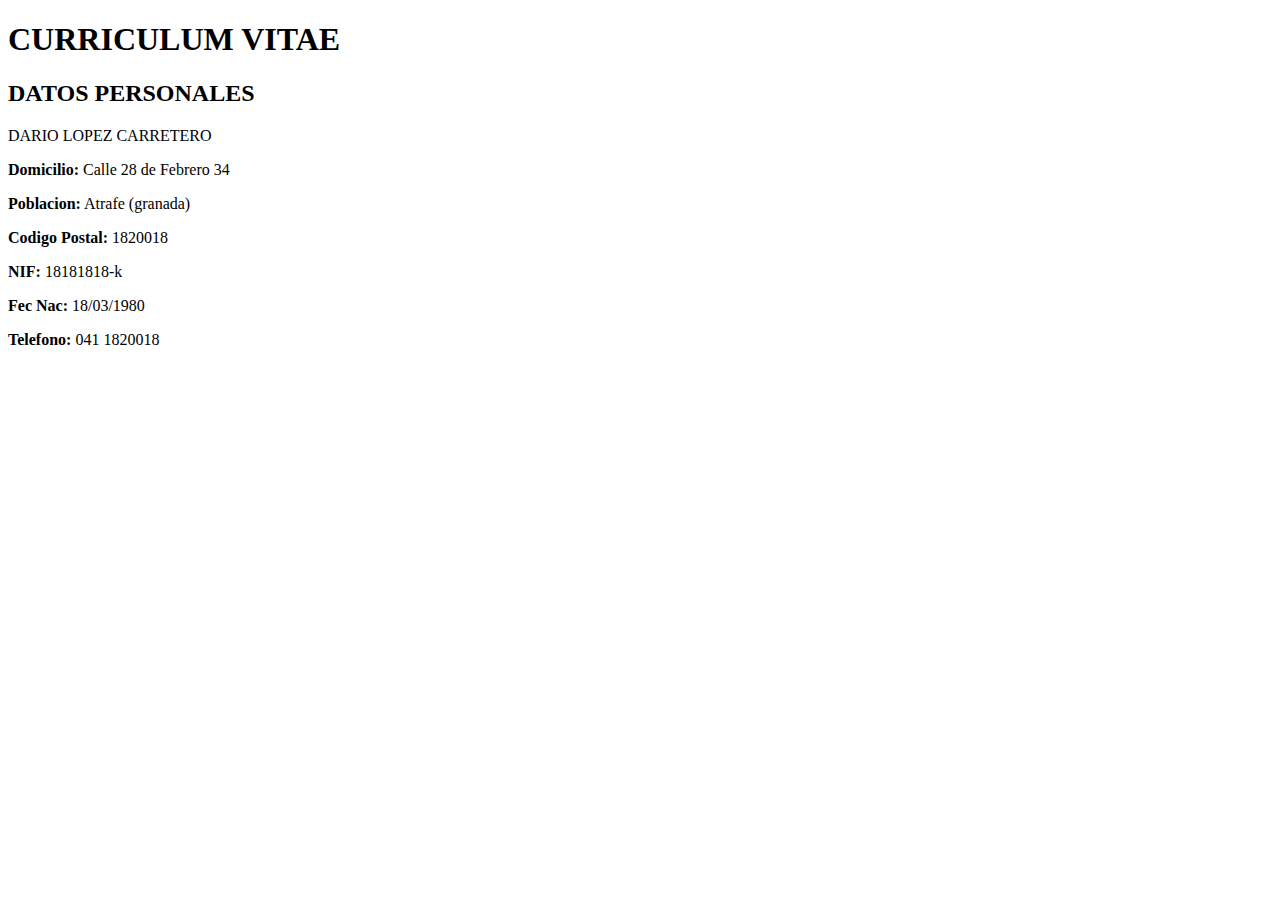
==== Modulo_1/HTML/index.html @ ea0b9317 "primer proyecto Html" ====
<!DOCTYPE html>
<html lang="en">
<head>
    <meta charset="UTF-8">
    <meta name="viewport" content="width=device-width, initial-scale=1.0">
    <title>Curriculum Vitae</title>
    <link rel="stylesheet" href="">

</head>
<body>

    <h1>CURRICULUM VITAE</h1>

    <!--Seccion datos personales-->
    <section>
        <h2>DATOS PERSONALES</h2>
        <p>DARIO LOPEZ CARRETERO</p>
        <p><strong>Domicilio:</strong> Calle 28 de Febrero 34 </p>
        <p><strong>Poblacion:</strong> Atrafe (granada) </p>
        <p><strong>Codigo Postal:</strong> 1820018 </p>
        <p><strong>NIF:</strong> 18181818-k </p>
        <p><strong>Fec Nac:</strong> 18/03/1980 </p>
        <p><strong>Telefono:</strong> 041 1820018 </p>
        
    </section>
    
</body>
</html>
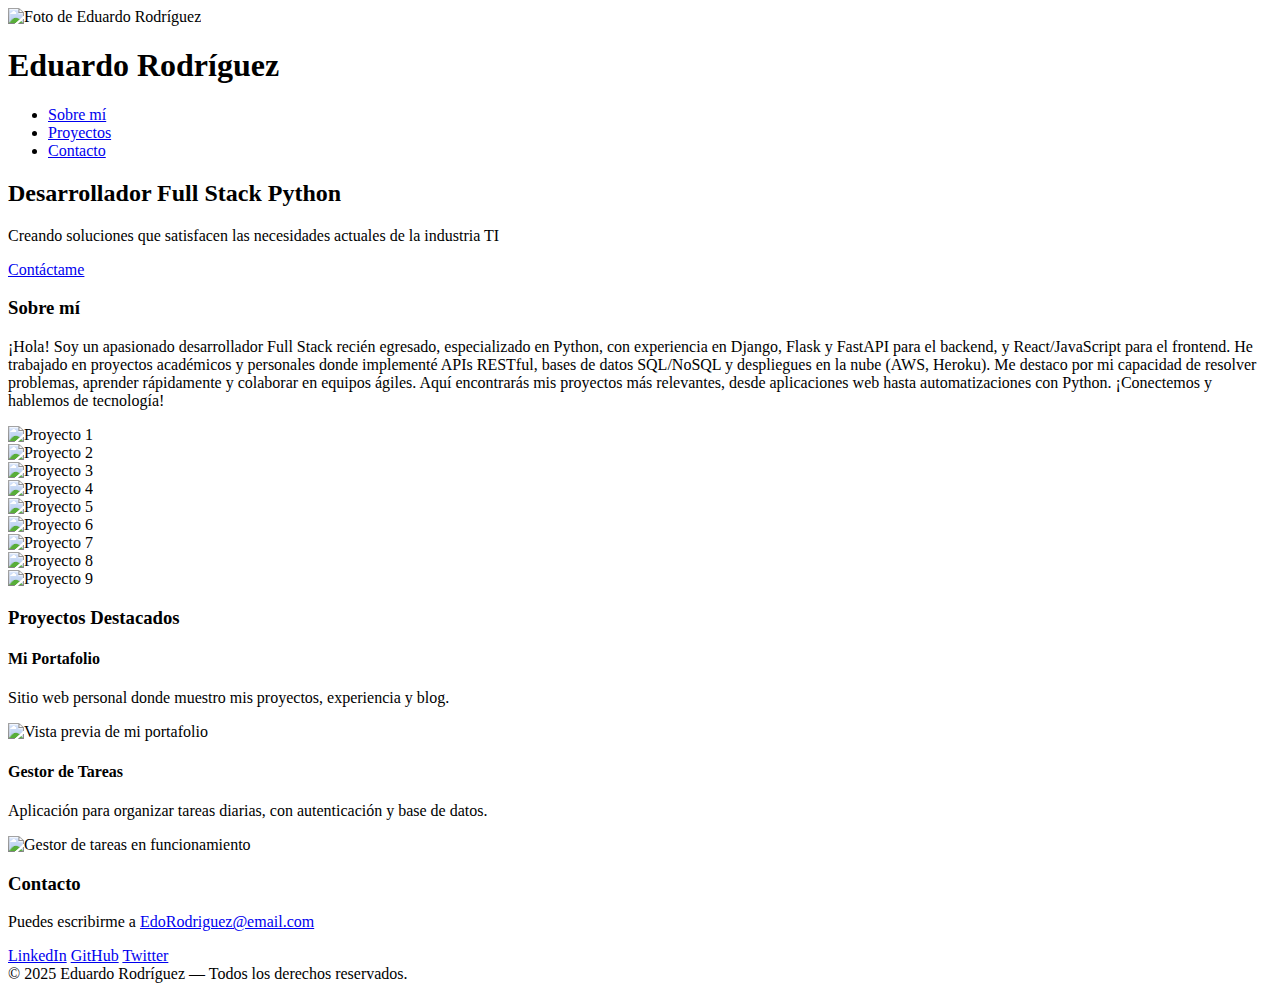
==== commit bbeaa0b2: "se actualiza archivos" ====
--- a/Modulo_1/HTML/index.html
+++ b/Modulo_1/HTML/index.html
@@ -1,28 +1,95 @@
 <!DOCTYPE html>
-<html lang="en">
+<html lang="es">
+
 <head>
-    <meta charset="UTF-8">
-    <meta name="viewport" content="width=device-width, initial-scale=1.0">
-    <title>Curriculum Vitae</title>
-    <link rel="stylesheet" href="">
+  <meta charset="UTF-8">
+  <meta http-equiv="X-UA-Compatible" content="IE=edge">
+  <meta name="viewport" content="width=device-width, initial-scale=1.0">
+  
+  <title>Eduardo Rodríguez - Desarrollador Full Stack Python</title>
+  
+  <link rel="stylesheet" href="estilos.css">
+  <meta name="description" content="Portafolio de Eduardo Rodríguez, desarrollador Full Stack especializado en Python, Django, React y más.">
+  <meta name="author" content="Eduardo Rodríguez">
+</head>
 
-</head>
 <body>
 
-    <h1>CURRICULUM VITAE</h1>
+  <header class="navbar">
+    <div class="contenedor">
+      <div>
+        <img src="./Img/foto-logo.png" alt="Foto de Eduardo Rodríguez" class="foto-redonda">
+      </div>
+      <h1 class="logo">Eduardo Rodríguez</h1>
+      <nav class="menu">
+        <ul>
+          <li><a href="#sobre-mi">Sobre mí</a></li>
+          <li><a href="#proyectos">Proyectos</a></li>
+          <li><a href="#contacto">Contacto</a></li>
+        </ul>
+      </nav>
+    </div>
+  </header>
 
-    <!--Seccion datos personales-->
-    <section>
-        <h2>DATOS PERSONALES</h2>
-        <p>DARIO LOPEZ CARRETERO</p>
-        <p><strong>Domicilio:</strong> Calle 28 de Febrero 34 </p>
-        <p><strong>Poblacion:</strong> Atrafe (granada) </p>
-        <p><strong>Codigo Postal:</strong> 1820018 </p>
-        <p><strong>NIF:</strong> 18181818-k </p>
-        <p><strong>Fec Nac:</strong> 18/03/1980 </p>
-        <p><strong>Telefono:</strong> 041 1820018 </p>
-        
-    </section>
-    
+  <section class="hero">
+    <h2>Desarrollador Full Stack Python</h2>
+    <p>Creando soluciones que satisfacen las necesidades actuales de la industria TI</p>
+    <a href="#contacto" class="boton">Contáctame</a>
+  </section>
+
+  <section id="sobre-mi" class="seccion_1">
+    <h3>Sobre mí</h3>
+    <p class="parrafo">
+      ¡Hola! Soy un apasionado desarrollador Full Stack recién egresado, especializado en Python, con experiencia en Django, Flask y FastAPI para el backend, y React/JavaScript para el frontend. He trabajado en proyectos académicos y personales donde implementé APIs RESTful, bases de datos SQL/NoSQL y despliegues en la nube (AWS, Heroku). Me destaco por mi capacidad de resolver problemas, aprender rápidamente y colaborar en equipos ágiles. Aquí encontrarás mis proyectos más relevantes, desde aplicaciones web hasta automatizaciones con Python. ¡Conectemos y hablemos de tecnología!
+    </p>
+  </section>
+
+  <section class="galeria">
+    <div class="galeria_item"><img src="./Img/foto1.png" alt="Proyecto 1"></div>
+    <div class="galeria_item"><img src="./Img/foto2.jpg" alt="Proyecto 2"></div>
+    <div class="galeria_item"><img src="./Img/foto3.jpg.webp" alt="Proyecto 3"></div>
+    <div class="galeria_item"><img src="./Img/foto5.png.webp" alt="Proyecto 4"></div>
+    <div class="galeria_item"><img src="./Img/foto7.jpg" alt="Proyecto 5"></div>
+    <div class="galeria_item"><img src="./Img/foto8.jpg" alt="Proyecto 6"></div>
+    <div class="galeria_item"><img src="./Img/foto9.jpg" alt="Proyecto 7"></div>
+    <div class="galeria_item"><img src="./Img/foto10.jpg" alt="Proyecto 8"></div>
+    <div class="galeria_item"><img src="./Img/foto11.png.webp" alt="Proyecto 9"></div>
+  </section>
+
+  <section id="proyectos" class="seccion fondo-blanco">
+    <h3>Proyectos Destacados</h3>
+    <div class="proyectos">
+      <div class="proyecto">
+        <h4>Mi Portafolio</h4>
+        <p>Sitio web personal donde muestro mis proyectos, experiencia y blog.</p>
+        <div class="foto">
+          <img src="carpeta/istockphoto-1356364287-612x612.jpg" alt="Vista previa de mi portafolio">
+        </div>
+      </div>
+      <div class="proyecto">
+        <h4>Gestor de Tareas</h4>
+        <p>Aplicación para organizar tareas diarias, con autenticación y base de datos.</p>
+        <div class="foto">
+          <img src="carpeta/gestores-de-tareas.jpg" alt="Gestor de tareas en funcionamiento">
+        </div>
+      </div>
+    </div>
+  </section>
+
+  <section id="contacto" class="seccion">
+    <h3>Contacto</h3>
+    <p>Puedes escribirme a <a href="mailto:EdoRodriguez@email.com">EdoRodriguez@email.com</a></p>
+    <div class="redes">
+      <a href="#" aria-label="LinkedIn de Eduardo Rodríguez">LinkedIn</a>
+      <a href="#" aria-label="GitHub de Eduardo Rodríguez">GitHub</a>
+      <a href="#" aria-label="Twitter de Eduardo Rodríguez">Twitter</a>
+    </div>
+  </section>
+
+  <footer class="footer">
+    © 2025 Eduardo Rodríguez — Todos los derechos reservados.
+  </footer>
+
 </body>
-</html>+
+</html>
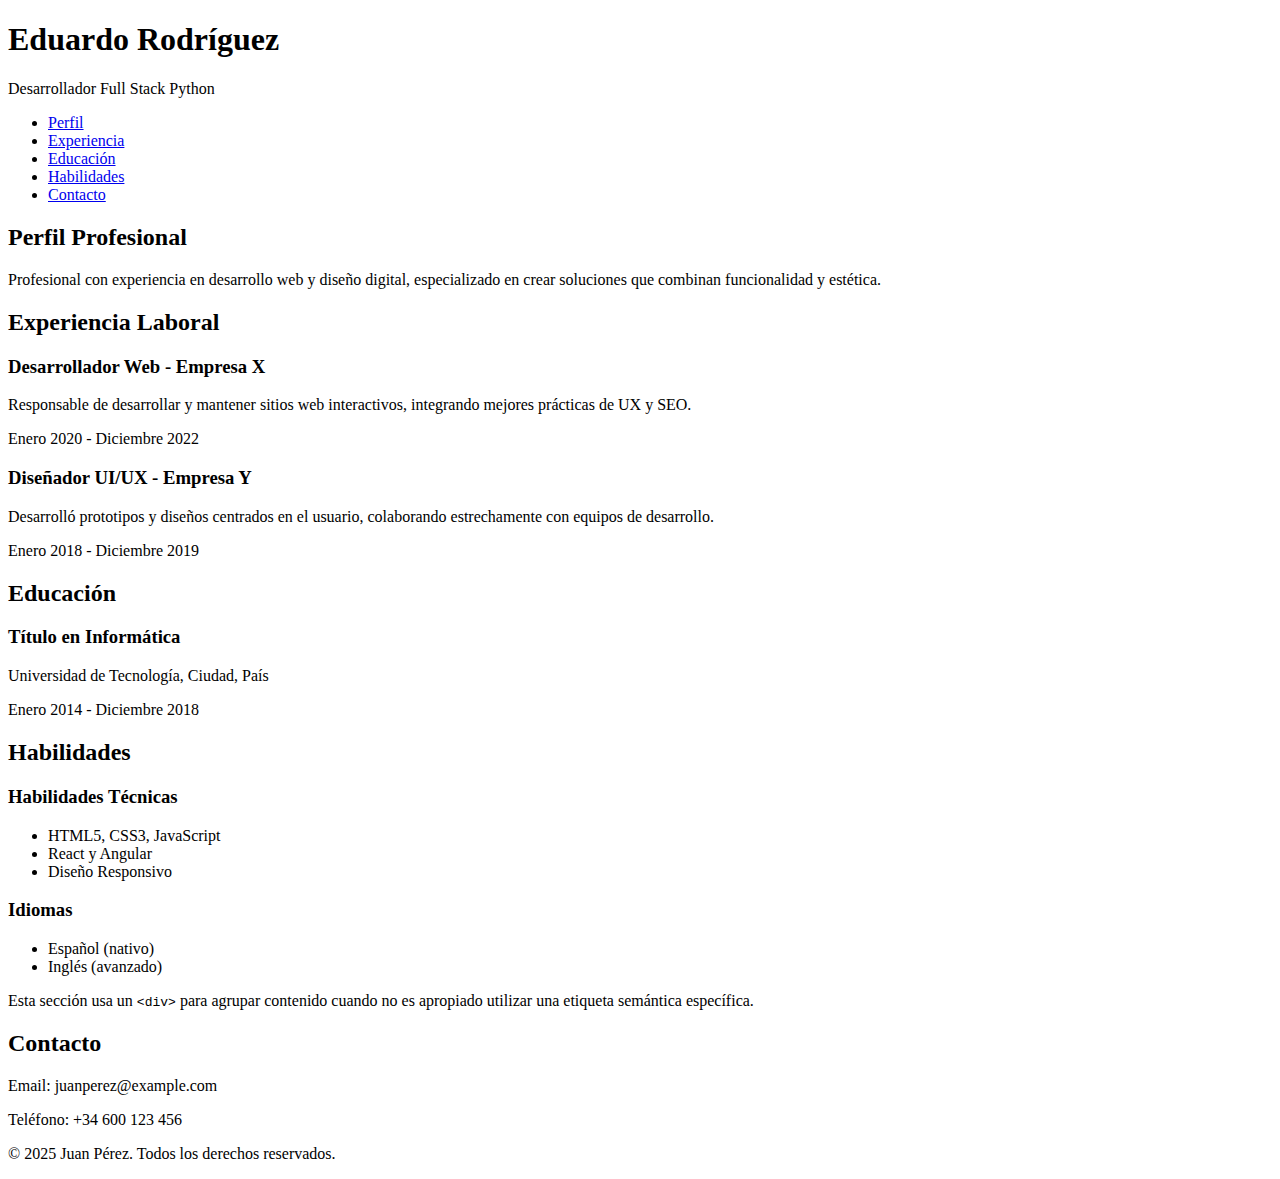
==== commit 2ba89953: "se crea nuevos archivos" ====
--- a/Modulo_1/HTML/index.html
+++ b/Modulo_1/HTML/index.html
@@ -1,95 +1,113 @@
 <!DOCTYPE html>
 <html lang="es">
-
 <head>
   <meta charset="UTF-8">
-  <meta http-equiv="X-UA-Compatible" content="IE=edge">
   <meta name="viewport" content="width=device-width, initial-scale=1.0">
-  
-  <title>Eduardo Rodríguez - Desarrollador Full Stack Python</title>
-  
-  <link rel="stylesheet" href="estilos.css">
-  <meta name="description" content="Portafolio de Eduardo Rodríguez, desarrollador Full Stack especializado en Python, Django, React y más.">
-  <meta name="author" content="Eduardo Rodríguez">
+  <title>Eduardo Rodríguez</title>
+  <!-- Enlace al CSS externo -->
+  <link rel="stylesheet" href="assets/css/estilos.css">
 </head>
-
 <body>
-
-  <header class="navbar">
-    <div class="contenedor">
-      <div>
-        <img src="./Img/foto-logo.png" alt="Foto de Eduardo Rodríguez" class="foto-redonda">
-      </div>
-      <h1 class="logo">Eduardo Rodríguez</h1>
-      <nav class="menu">
-        <ul>
-          <li><a href="#sobre-mi">Sobre mí</a></li>
-          <li><a href="#proyectos">Proyectos</a></li>
-          <li><a href="#contacto">Contacto</a></li>
-        </ul>
-      </nav>
-    </div>
+  <!-- Encabezado: Información principal -->
+  <header>
+    <h1>Eduardo Rodríguez</h1>
+    <p>Desarrollador Full Stack Python</p>
   </header>
 
-  <section class="hero">
-    <h2>Desarrollador Full Stack Python</h2>
-    <p>Creando soluciones que satisfacen las necesidades actuales de la industria TI</p>
-    <a href="#contacto" class="boton">Contáctame</a>
-  </section>
+  <!-- Navegación: Enlaces para saltar a cada sección del CV -->
+  <nav>
+    <ul>
+      <li><a href="#perfil">Perfil</a></li>
+      <li><a href="#experiencia">Experiencia</a></li>
+      <li><a href="#educacion">Educación</a></li>
+      <li><a href="#habilidades">Habilidades</a></li>
+      <li><a href="#contacto">Contacto</a></li>
+    </ul>
+  </nav>
 
-  <section id="sobre-mi" class="seccion_1">
-    <h3>Sobre mí</h3>
-    <p class="parrafo">
-      ¡Hola! Soy un apasionado desarrollador Full Stack recién egresado, especializado en Python, con experiencia en Django, Flask y FastAPI para el backend, y React/JavaScript para el frontend. He trabajado en proyectos académicos y personales donde implementé APIs RESTful, bases de datos SQL/NoSQL y despliegues en la nube (AWS, Heroku). Me destaco por mi capacidad de resolver problemas, aprender rápidamente y colaborar en equipos ágiles. Aquí encontrarás mis proyectos más relevantes, desde aplicaciones web hasta automatizaciones con Python. ¡Conectemos y hablemos de tecnología!
-    </p>
-  </section>
+  <!-- Contenido principal: Secciones del CV -->
+  <main>
+    <!-- Sección de Perfil profesional -->
+    <section id="perfil">
+      <h2>Perfil Profesional</h2>
+      <p>Profesional con experiencia en desarrollo web y diseño digital, especializado en crear soluciones que combinan funcionalidad y estética.</p>
+    </section>
 
-  <section class="galeria">
-    <div class="galeria_item"><img src="./Img/foto1.png" alt="Proyecto 1"></div>
-    <div class="galeria_item"><img src="./Img/foto2.jpg" alt="Proyecto 2"></div>
-    <div class="galeria_item"><img src="./Img/foto3.jpg.webp" alt="Proyecto 3"></div>
-    <div class="galeria_item"><img src="./Img/foto5.png.webp" alt="Proyecto 4"></div>
-    <div class="galeria_item"><img src="./Img/foto7.jpg" alt="Proyecto 5"></div>
-    <div class="galeria_item"><img src="./Img/foto8.jpg" alt="Proyecto 6"></div>
-    <div class="galeria_item"><img src="./Img/foto9.jpg" alt="Proyecto 7"></div>
-    <div class="galeria_item"><img src="./Img/foto10.jpg" alt="Proyecto 8"></div>
-    <div class="galeria_item"><img src="./Img/foto11.png.webp" alt="Proyecto 9"></div>
-  </section>
+    <!-- Sección de Experiencia laboral -->
+    <section id="experiencia">
+      <h2>Experiencia Laboral</h2>
+      
+      <!-- Artículo 1: Experiencia en Empresa X -->
+      <article>
+        <h3>Desarrollador Web - Empresa X</h3>
+        <p>Responsable de desarrollar y mantener sitios web interactivos, integrando mejores prácticas de UX y SEO.</p>
+        <p>
+          <time datetime="2020-01">Enero 2020</time> - <time datetime="2022-12">Diciembre 2022</time>
+        </p>
+      </article>
 
-  <section id="proyectos" class="seccion fondo-blanco">
-    <h3>Proyectos Destacados</h3>
-    <div class="proyectos">
-      <div class="proyecto">
-        <h4>Mi Portafolio</h4>
-        <p>Sitio web personal donde muestro mis proyectos, experiencia y blog.</p>
-        <div class="foto">
-          <img src="carpeta/istockphoto-1356364287-612x612.jpg" alt="Vista previa de mi portafolio">
-        </div>
-      </div>
-      <div class="proyecto">
-        <h4>Gestor de Tareas</h4>
-        <p>Aplicación para organizar tareas diarias, con autenticación y base de datos.</p>
-        <div class="foto">
-          <img src="carpeta/gestores-de-tareas.jpg" alt="Gestor de tareas en funcionamiento">
-        </div>
-      </div>
+      <!-- Artículo 2: Experiencia en Empresa Y -->
+      <article>
+        <h3>Diseñador UI/UX - Empresa Y</h3>
+        <p>Desarrolló prototipos y diseños centrados en el usuario, colaborando estrechamente con equipos de desarrollo.</p>
+        <p>
+          <time datetime="2018-01">Enero 2018</time> - <time datetime="2019-12">Diciembre 2019</time>
+        </p>
+      </article>
+    </section>
+
+    <!-- Sección de Educación -->
+    <section id="educacion">
+      <h2>Educación</h2>
+      
+      <!-- Artículo: Estudios universitarios -->
+      <article>
+        <h3>Título en Informática</h3>
+        <p>Universidad de Tecnología, Ciudad, País</p>
+        <p>
+          <time datetime="2014-01">Enero 2014</time> - <time datetime="2018-12">Diciembre 2018</time>
+        </p>
+      </article>
+    </section>
+
+    <!-- Sección de Habilidades -->
+    <section id="habilidades">
+      <h2>Habilidades</h2>
+      
+      <!-- Apartado de Habilidades Técnicas -->
+      <aside>
+        <h3>Habilidades Técnicas</h3>
+        <ul>
+          <li>HTML5, CSS3, JavaScript</li>
+          <li>React y Angular</li>
+          <li>Diseño Responsivo</li>
+        </ul>
+      </aside>
+
+      <!-- Apartado de Idiomas -->
+      <aside>
+        <h3>Idiomas</h3>
+        <ul>
+          <li>Español (nativo)</li>
+          <li>Inglés (avanzado)</li>
+        </ul>
+      </aside>
+    </section>
+
+    <!-- Uso de un div para agrupar contenido adicional o informativo -->
+    <div class="agrupacion">
+      <p>Esta sección usa un <code>&lt;div&gt;</code> para agrupar contenido cuando no es apropiado utilizar una etiqueta semántica específica.</p>
     </div>
-  </section>
+  </main>
 
-  <section id="contacto" class="seccion">
-    <h3>Contacto</h3>
-    <p>Puedes escribirme a <a href="mailto:EdoRodriguez@email.com">EdoRodriguez@email.com</a></p>
-    <div class="redes">
-      <a href="#" aria-label="LinkedIn de Eduardo Rodríguez">LinkedIn</a>
-      <a href="#" aria-label="GitHub de Eduardo Rodríguez">GitHub</a>
-      <a href="#" aria-label="Twitter de Eduardo Rodríguez">Twitter</a>
-    </div>
-  </section>
-
-  <footer class="footer">
-    © 2025 Eduardo Rodríguez — Todos los derechos reservados.
+  <!-- Pie de página: Datos de contacto y derechos de autor -->
+  <footer>
+    <section id="contacto">
+      <h2>Contacto</h2>
+      <p>Email: juanperez@example.com</p>
+      <p>Teléfono: +34 600 123 456</p>
+    </section>
+    <p>&copy; 2025 Juan Pérez. Todos los derechos reservados.</p>
   </footer>
-
 </body>
-
-</html>
+</html>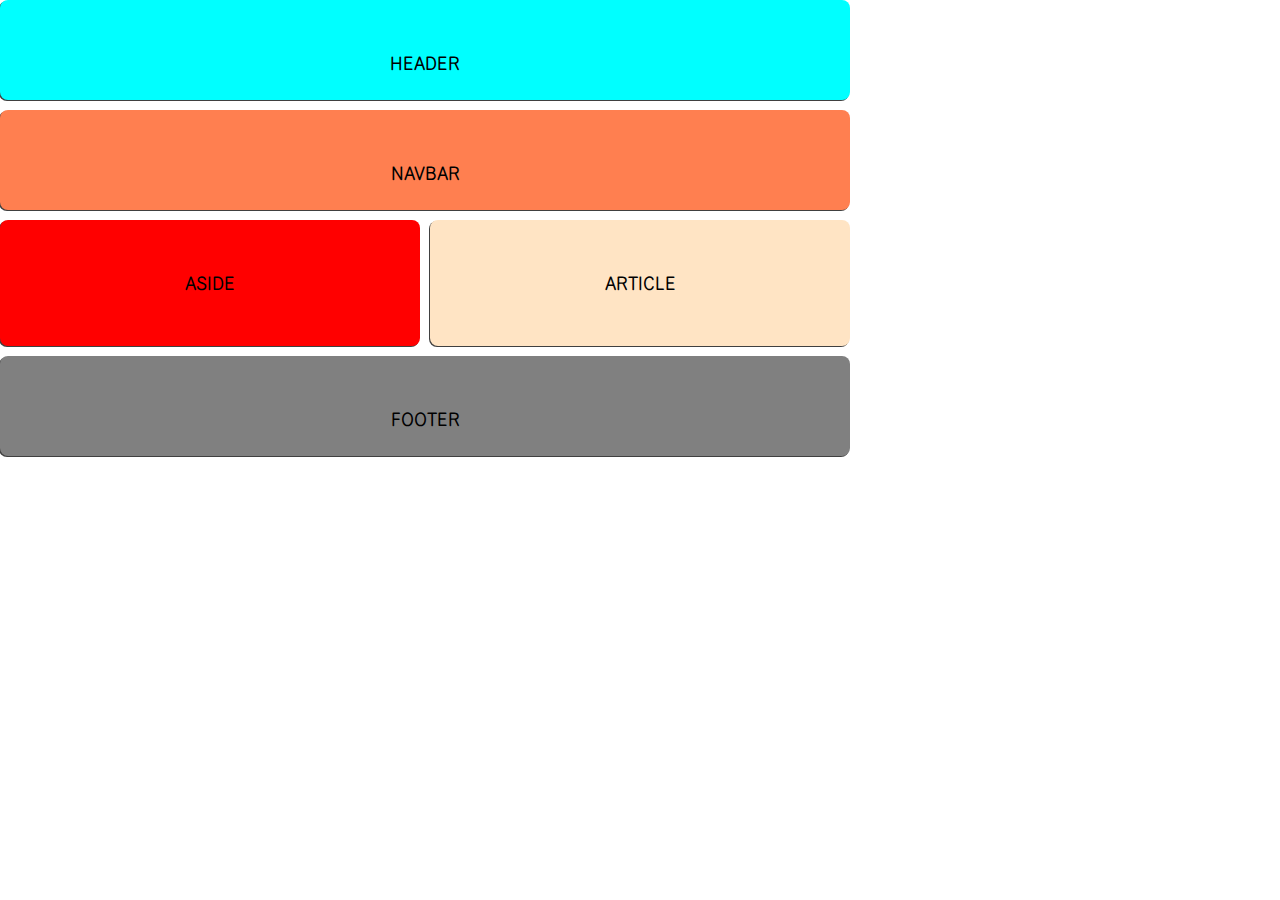
==== commit 3fc22191: "se modifican carpetas" ====
--- a/Modulo_1/HTML/index.html
+++ b/Modulo_1/HTML/index.html
@@ -1,113 +1,16 @@
 <!DOCTYPE html>
-<html lang="es">
+<html lang="en">
 <head>
   <meta charset="UTF-8">
   <meta name="viewport" content="width=device-width, initial-scale=1.0">
-  <title>Eduardo Rodríguez</title>
-  <!-- Enlace al CSS externo -->
   <link rel="stylesheet" href="assets/css/estilos.css">
+  <title>grid</title>
 </head>
-<body>
-  <!-- Encabezado: Información principal -->
-  <header>
-    <h1>Eduardo Rodríguez</h1>
-    <p>Desarrollador Full Stack Python</p>
-  </header>
-
-  <!-- Navegación: Enlaces para saltar a cada sección del CV -->
-  <nav>
-    <ul>
-      <li><a href="#perfil">Perfil</a></li>
-      <li><a href="#experiencia">Experiencia</a></li>
-      <li><a href="#educacion">Educación</a></li>
-      <li><a href="#habilidades">Habilidades</a></li>
-      <li><a href="#contacto">Contacto</a></li>
-    </ul>
-  </nav>
-
-  <!-- Contenido principal: Secciones del CV -->
-  <main>
-    <!-- Sección de Perfil profesional -->
-    <section id="perfil">
-      <h2>Perfil Profesional</h2>
-      <p>Profesional con experiencia en desarrollo web y diseño digital, especializado en crear soluciones que combinan funcionalidad y estética.</p>
-    </section>
-
-    <!-- Sección de Experiencia laboral -->
-    <section id="experiencia">
-      <h2>Experiencia Laboral</h2>
-      
-      <!-- Artículo 1: Experiencia en Empresa X -->
-      <article>
-        <h3>Desarrollador Web - Empresa X</h3>
-        <p>Responsable de desarrollar y mantener sitios web interactivos, integrando mejores prácticas de UX y SEO.</p>
-        <p>
-          <time datetime="2020-01">Enero 2020</time> - <time datetime="2022-12">Diciembre 2022</time>
-        </p>
-      </article>
-
-      <!-- Artículo 2: Experiencia en Empresa Y -->
-      <article>
-        <h3>Diseñador UI/UX - Empresa Y</h3>
-        <p>Desarrolló prototipos y diseños centrados en el usuario, colaborando estrechamente con equipos de desarrollo.</p>
-        <p>
-          <time datetime="2018-01">Enero 2018</time> - <time datetime="2019-12">Diciembre 2019</time>
-        </p>
-      </article>
-    </section>
-
-    <!-- Sección de Educación -->
-    <section id="educacion">
-      <h2>Educación</h2>
-      
-      <!-- Artículo: Estudios universitarios -->
-      <article>
-        <h3>Título en Informática</h3>
-        <p>Universidad de Tecnología, Ciudad, País</p>
-        <p>
-          <time datetime="2014-01">Enero 2014</time> - <time datetime="2018-12">Diciembre 2018</time>
-        </p>
-      </article>
-    </section>
-
-    <!-- Sección de Habilidades -->
-    <section id="habilidades">
-      <h2>Habilidades</h2>
-      
-      <!-- Apartado de Habilidades Técnicas -->
-      <aside>
-        <h3>Habilidades Técnicas</h3>
-        <ul>
-          <li>HTML5, CSS3, JavaScript</li>
-          <li>React y Angular</li>
-          <li>Diseño Responsivo</li>
-        </ul>
-      </aside>
-
-      <!-- Apartado de Idiomas -->
-      <aside>
-        <h3>Idiomas</h3>
-        <ul>
-          <li>Español (nativo)</li>
-          <li>Inglés (avanzado)</li>
-        </ul>
-      </aside>
-    </section>
-
-    <!-- Uso de un div para agrupar contenido adicional o informativo -->
-    <div class="agrupacion">
-      <p>Esta sección usa un <code>&lt;div&gt;</code> para agrupar contenido cuando no es apropiado utilizar una etiqueta semántica específica.</p>
-    </div>
-  </main>
-
-  <!-- Pie de página: Datos de contacto y derechos de autor -->
-  <footer>
-    <section id="contacto">
-      <h2>Contacto</h2>
-      <p>Email: juanperez@example.com</p>
-      <p>Teléfono: +34 600 123 456</p>
-    </section>
-    <p>&copy; 2025 Juan Pérez. Todos los derechos reservados.</p>
-  </footer>
+<body class="contenedor">
+  <header class="header">HEADER</header>
+  <nav class="nav">NAVBAR</nav>
+  <aside class="aside">ASIDE</aside>
+  <article class="article">ARTICLE</article>
+  <footer class="footer">FOOTER</footer>
 </body>
 </html>--- a/Modulo_1/HTML/assets/css/estilos.css
+++ b/Modulo_1/HTML/assets/css/estilos.css
@@ -0,0 +1,96 @@
+@import url('https://fonts.googleapis.com/css2?family=Edu+AU+VIC+WA+NT+Arrows:wght@400..700&family=National+Park:wght@200..800&display=swap');
+
+/* RESET de CSS */
+* {
+    box-sizing: border-box;
+    margin: 0;
+    padding: 0;
+}
+
+html body {
+    height: 100%;
+}
+
+body {
+    font-family: "National Park", sans-serif;
+    font-size: 1.2em;
+    min-height: 100%;
+}
+
+/* Estilos generales para los elementos dentro de .contenedor */
+.contenedor > * {
+    box-shadow: -1px 1px 0px rgba(0,0,0,0.75);
+    text-align: center;
+    padding: 50px;
+    border-radius: 8px;
+}
+
+/* Definición de cada área */
+.header {
+    grid-area: header;
+    background-color: aqua;
+}
+
+.nav {
+    grid-area: nav;
+    background-color: coral;
+}
+
+.aside {
+    grid-area: aside;
+    background-color: red;
+}
+
+.article {
+    grid-area: article;
+    background-color: bisque;
+}
+
+.footer {
+    grid-area: footer;
+    background-color: gray;
+}
+
+/* Nuevo elemento adicional para la tercera columna */
+.extra {
+    grid-area: extra;
+    background-color: lightgreen; /* Elige el color que prefieras */
+}
+
+/* Layout para pantallas pequeñas (móviles): 1 columna */
+.contenedor {
+    display: grid;
+    gap: 10px;
+    grid-template:
+        "header" 100px
+        "nav" 100px
+        "article" auto
+        "aside" 100px
+        "footer" 100px;
+}
+
+/* Layout para pantallas medianas (a partir de 600px): 2 columnas */
+@media (min-width: 600px) {
+    .contenedor {
+        grid-template-columns: 1fr 1fr;
+        grid-template-rows: 100px 100px auto 100px;
+        grid-template-areas:
+            "header header "
+            "nav nav"
+            "aside article"
+            "footer footer";
+    }
+}
+
+/* Layout para pantallas grandes (a partir de 900px): 3 columnas */
+@media (min-width: 900px) {
+    .contenedor {
+        grid-template-columns: 1fr 1fr 1fr;
+        grid-template-rows: 100px 100px auto 100px;
+        grid-template-areas:
+            "header header header"
+            "nav nav  header"
+            "aside article extra"
+            "footer footer footer";
+    }
+}